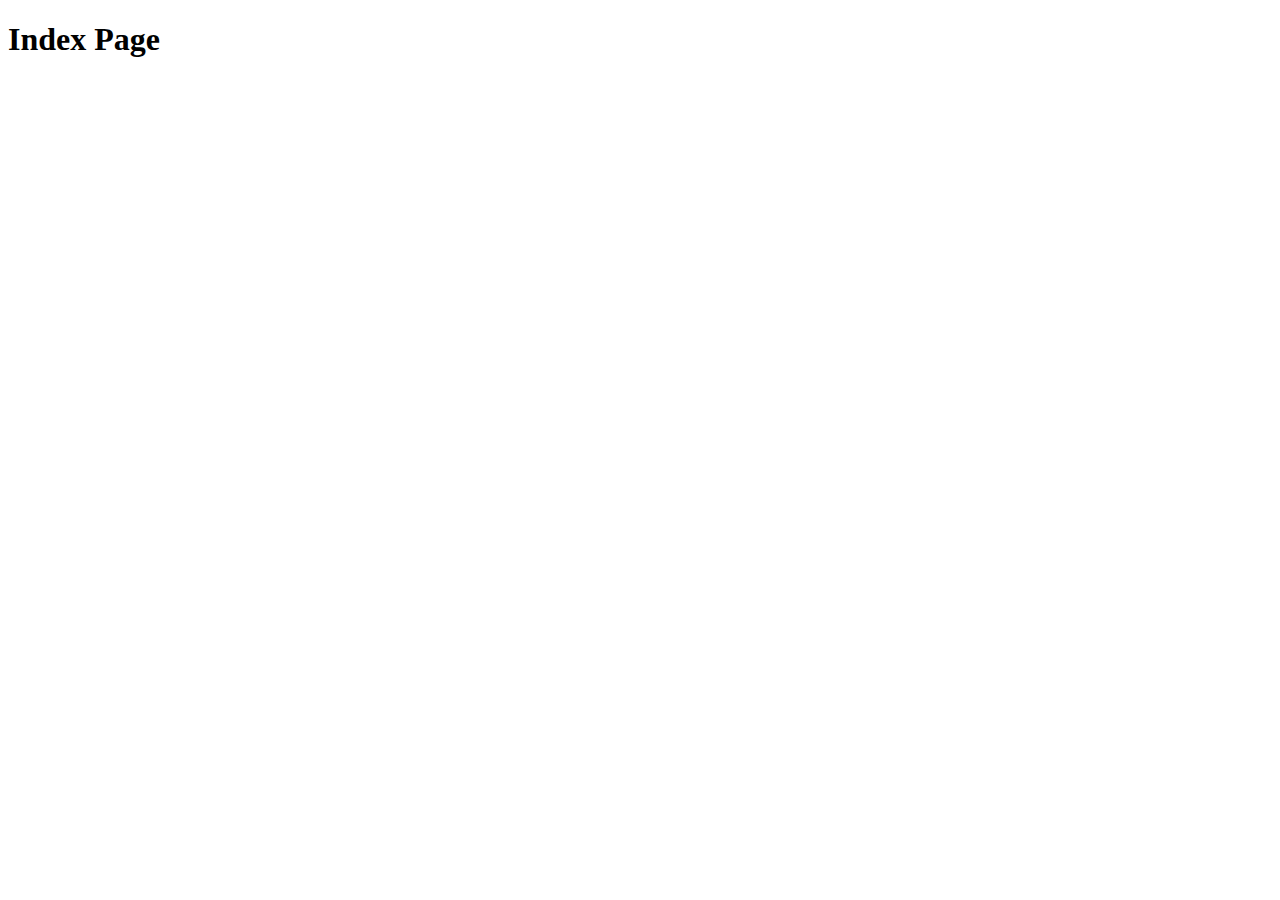
==== service-station-web/src/main/resources/templates/index.html @ 760bf5eb "Add Index Page and Controller. Closes #8" ====
<!doctype html>
<html lang="en" xmlns:th="http://www.thymeleaf.org">
<head>
    <meta charset="UTF-8">
    <meta name="viewport"
          content="width=device-width, user-scalable=no, initial-scale=1.0, maximum-scale=1.0, minimum-scale=1.0">
    <meta http-equiv="X-UA-Compatible" content="ie=edge">
    <title>Car Service Station</title>
</head>
<body>
<h1 th:text="'Index Page'">Index Page</h1>
</body>
</html>
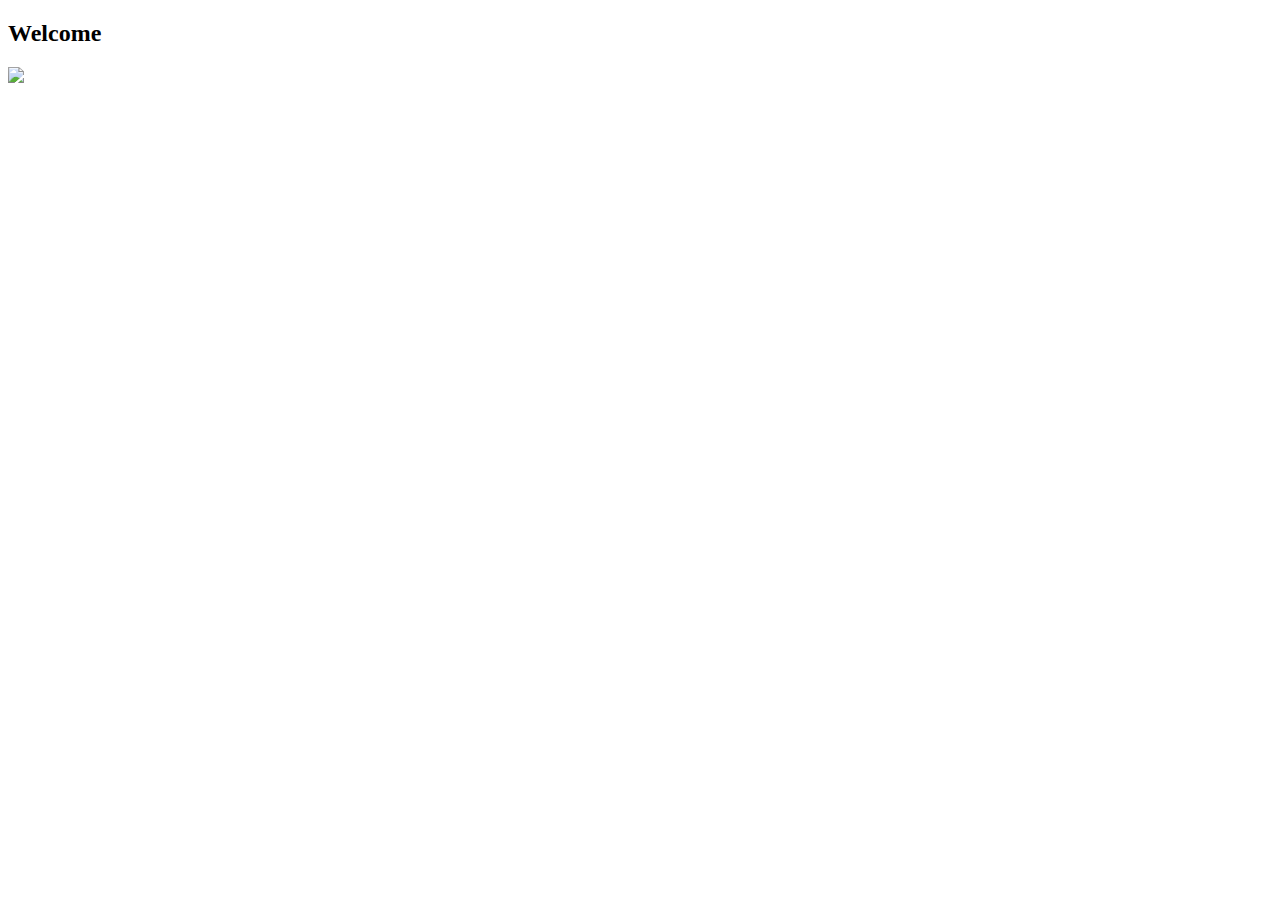
==== commit 36a5e8c1: "Apply master layout index page. Closes #21" ====
--- a/service-station-web/src/main/resources/templates/index.html
+++ b/service-station-web/src/main/resources/templates/index.html
@@ -1,13 +1,20 @@
 <!doctype html>
-<html lang="en" xmlns:th="http://www.thymeleaf.org">
+<html lang="en" th:replace="~{fragments/layout :: layout (~{::body},'home')}" xmlns:th="http://www.thymeleaf.org">
 <head>
     <meta charset="UTF-8">
-    <meta name="viewport"
-          content="width=device-width, user-scalable=no, initial-scale=1.0, maximum-scale=1.0, minimum-scale=1.0">
-    <meta http-equiv="X-UA-Compatible" content="ie=edge">
+    <meta content="width=device-width, user-scalable=no, initial-scale=1.0, maximum-scale=1.0, minimum-scale=1.0"
+          name="viewport">
+    <meta content="ie=edge" http-equiv="X-UA-Compatible">
     <title>Car Service Station</title>
 </head>
 <body>
-<h1 th:text="'Index Page'">Index Page</h1>
+<h2 th:text="#{welcome}">Welcome</h2>
+<div class="row">
+    <div class="col-md-12">
+        <img class="img-responsive"
+             src="../static/resources/images/car-service-service.png"
+             th:src="@{/resources/images/car-service-station.png}"/>
+    </div>
+</div>
 </body>
 </html>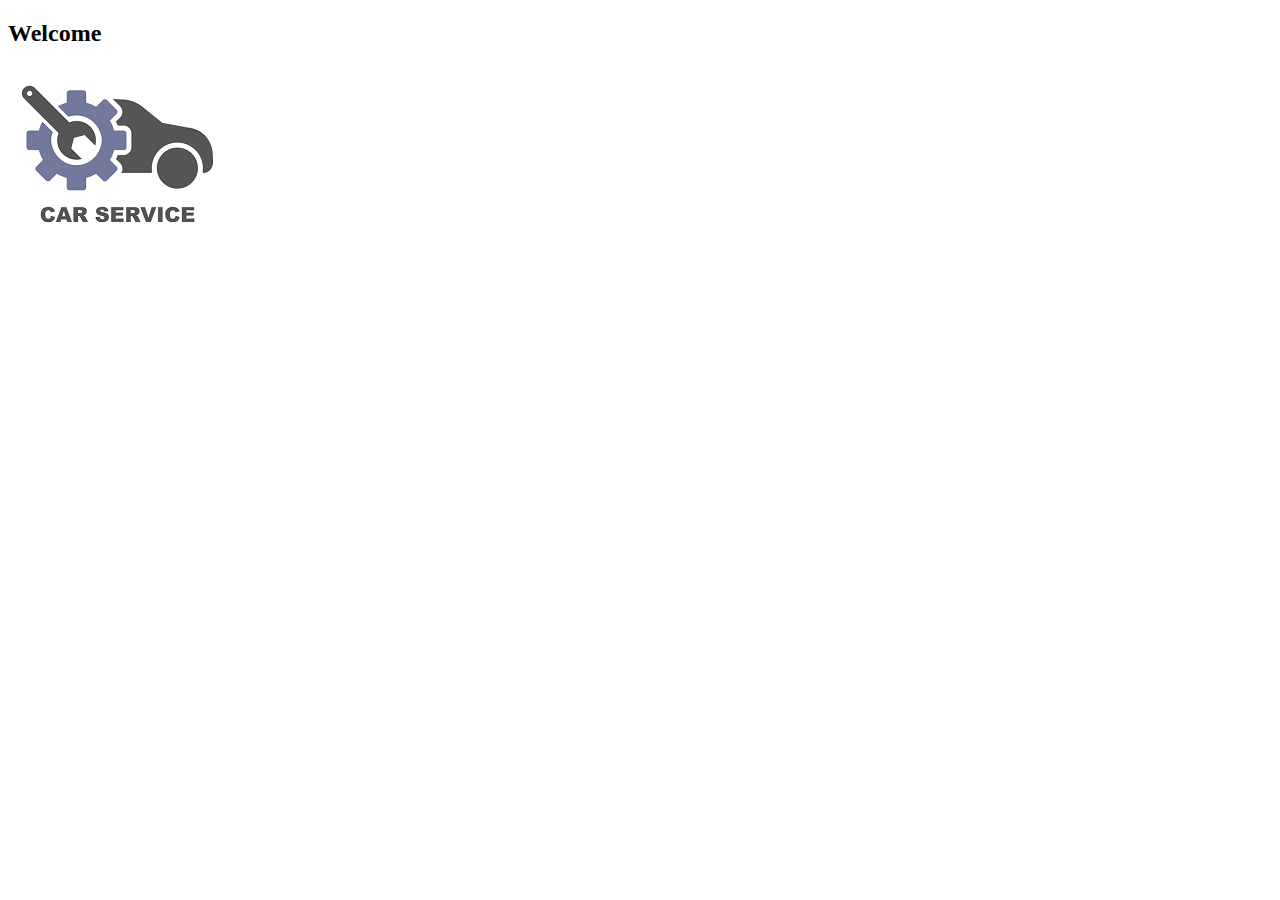
==== commit 7cff8ebc: "Fix SASS processor" ====
--- a/service-station-web/src/main/resources/templates/index.html
+++ b/service-station-web/src/main/resources/templates/index.html
@@ -11,8 +11,9 @@
 <h2 th:text="#{welcome}">Welcome</h2>
 <div class="row">
     <div class="col-md-12">
-        <img class="img-responsive"
-             src="../static/resources/images/car-service-service.png"
+        <img alt="Car Station Service logo"
+             class="img-responsive"
+             src="../static/resources/images/car-service-station.png"
              th:src="@{/resources/images/car-service-station.png}"/>
     </div>
 </div>
